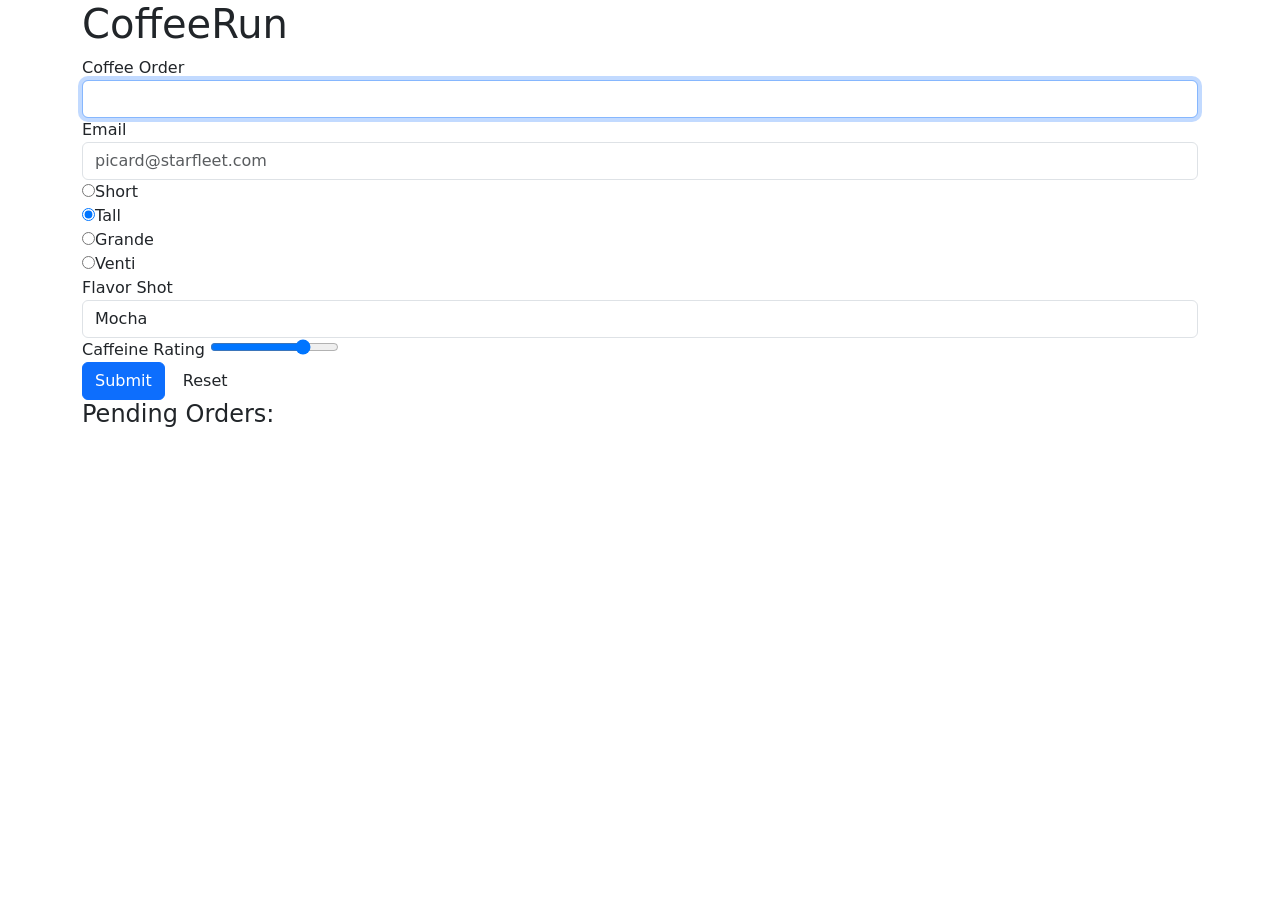
==== index.html @ ce96dcae "index file upload" ====
<!DOCTYPE html>
<html lang="en">
<head>
    <meta charset="UTF-8">
    <meta http-equiv="X-UA-Compatible" content="IE=edge">
    <meta name="viewport" content="width=device-width, initial-scale=1.0">
    <title>coffeerun</title>
    <link href="https://cdn.jsdelivr.net/npm/bootstrap@5.1.1/dist/css/bootstrap.min.css" rel="stylesheet">
</head>
<body class="container">
    <header><h1>CoffeeRun</h1></header>

    <section>
        <div class="panel panel-default">
            <div class="panel-body">
                <form data-coffee-order="form">
                    <!--  -->
                    <div class="form-group">
                        <label for="coffeeOrder">Coffee Order</label>
                        <input class="form-control" name="coffee" id="coffeeOrder" autofocus required pattern="[a-zA-Z\s]+">
                    </div>

                    <div class="form-group">
                        <label for="emailInput">Email</label>
                        <input class="form-control" type="email" name="emailAddress" id="emailInput" value=""
                               placeholder="picard@starfleet.com" required>
                    </div>
                    <div class="radio"><label><input type="radio" name="size" value="short">Short</label></div>
                    <div class="radio"><label><input type="radio" name="size" value="tall" checked>Tall</label></div>
                    <div class="radio"><label><input type="radio" name="size" value="grande">Grande</label></div>
                    <div class="radio"><label><input type="radio" name="size" value="venti">Venti</label></div>

                    <div class="form-group">
                        <label for="flavorShot">Flavor Shot</label>
                        <select id="flavorShot" class="form-control" name="flavor">
                          <option value="">None</option>
                          <option value="caramel">Caramel</option>
                          <option value="almond">Almond</option>
                          <option value="mocha" selected>Mocha</option>
                          <option value="pumpkin">Pumpkin</option>
                        </select>
                      </div>

                      <div class="form-group">
                        <label for="strengthLevel">Caffeine Rating</label>
                        <input name="strength" id="strengthLevel" type="range" value="75">
                      </div>

                      <button type="submit" class="btn btn-primary">Submit</button>
                      <button type="reset" class="btn btn-primary-default">Reset</button>
                </form>
            </div>
        </div>


        <div class="panel panel-default">
            <div class="panel-body">
              <h4>Pending Orders:</h4>
              <div data-coffee-order="checklist">
              </div>
            </div>
          </div>

    </section>

    <script
    src="https://code.jquery.com/jquery-3.6.0.min.js"
    integrity="sha256-/xUj+3OJU5yExlq6GSYGSHk7tPXikynS7ogEvDej/m4="
    crossorigin="anonymous"></script>

    <script src="scripts/checklist.js" charset="utf-8"></script>
    <script src="scripts/formhandler.js" charset="utf-8"></script>
    <script src="scripts/datastore.js" charset="utf-8"></script>
    <script src="scripts/truck.js" charset="utf-8"></script>
    <script src="scripts/main.js" charset="utf-8"></script>
</body>
</html>
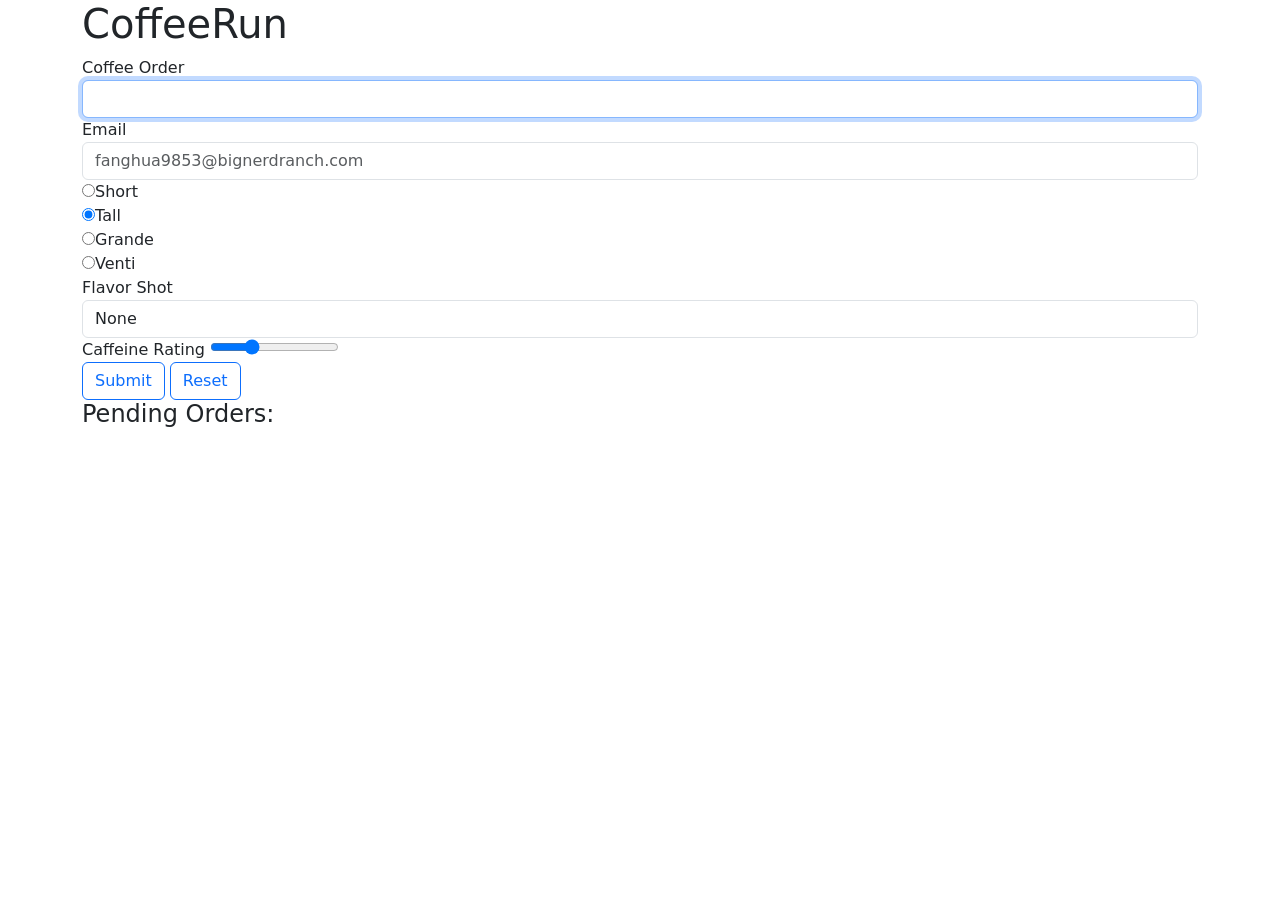
==== commit 890906ab: "file uploaded" ====
--- a/index.html
+++ b/index.html
@@ -1,77 +1,81 @@
 <!DOCTYPE html>
 <html lang="en">
+
 <head>
     <meta charset="UTF-8">
     <meta http-equiv="X-UA-Compatible" content="IE=edge">
     <meta name="viewport" content="width=device-width, initial-scale=1.0">
     <title>coffeerun</title>
-    <link href="https://cdn.jsdelivr.net/npm/bootstrap@5.1.1/dist/css/bootstrap.min.css" rel="stylesheet">
+    <link rel="stylesheet" href="https://cdn.jsdelivr.net/npm/bootstrap@5.1.1/dist/css/bootstrap.min.css">
+    
 </head>
+
 <body class="container">
-    <header><h1>CoffeeRun</h1></header>
-
+    <header>
+        <h1>CoffeeRun</h1>
+    </header>
     <section>
-        <div class="panel panel-default">
-            <div class="panel-body">
+        <div class="panel panel-primary">
+            <div class="panel body">
                 <form data-coffee-order="form">
-                    <!--  -->
                     <div class="form-group">
                         <label for="coffeeOrder">Coffee Order</label>
-                        <input class="form-control" name="coffee" id="coffeeOrder" autofocus required pattern="[a-zA-Z\s]+">
-                    </div>
-
+                        <input class="form-control" name="coffee" id="coffeeOrder" autofocus required
+                            pattern="[a-zA-Z\s]+">
+                    </div> <!-- form-group -->
                     <div class="form-group">
                         <label for="emailInput">Email</label>
-                        <input class="form-control" type="email" name="emailAddress" id="emailInput" value=""
-                               placeholder="picard@starfleet.com" required>
-                    </div>
+                        <input class="form-control" type="email" name="emailAddress" id="emailInput" required
+                            placeholder="fanghua9853@bignerdranch.com" value="">
+                    </div> <!-- form group -->
+
                     <div class="radio"><label><input type="radio" name="size" value="short">Short</label></div>
                     <div class="radio"><label><input type="radio" name="size" value="tall" checked>Tall</label></div>
                     <div class="radio"><label><input type="radio" name="size" value="grande">Grande</label></div>
-                    <div class="radio"><label><input type="radio" name="size" value="venti">Venti</label></div>
+                    <div class="radio"><label><input type="radio" name="size" value="venti">Venti</label>
+                    </div>
 
                     <div class="form-group">
                         <label for="flavorShot">Flavor Shot</label>
                         <select id="flavorShot" class="form-control" name="flavor">
-                          <option value="">None</option>
-                          <option value="caramel">Caramel</option>
-                          <option value="almond">Almond</option>
-                          <option value="mocha" selected>Mocha</option>
-                          <option value="pumpkin">Pumpkin</option>
+                            <option value="">None</option>
+                            <option value="caramel">Caramel</option>
+                            <option value="almond">Almond</option>
+                            <option value="mocha">Mocha</option>
+                            <option value="pumpkin">Pumpkin</option>
                         </select>
-                      </div>
+                    </div> <!-- form group -->
 
-                      <div class="form-group">
+                    <div class="form-group">
                         <label for="strengthLevel">Caffeine Rating</label>
-                        <input name="strength" id="strengthLevel" type="range" value="75">
-                      </div>
+                        <input name="strength" id="strengthLevel" type="range" value="30">
+                    </div> <!-- form group -->
 
-                      <button type="submit" class="btn btn-primary">Submit</button>
-                      <button type="reset" class="btn btn-primary-default">Reset</button>
+                    <button type="submit" class="btn btn-outline-primary">Submit</button>
+                    <button type="reset" class="btn btn-outline-primary">Reset</button>
+
                 </form>
+            </div> <!-- panel body -->
+        </div> <!-- panel panel-primaryt -->
+
+        <div class="panel panel-primary">
+            <div class="panel-body">
+                <h4>Pending Orders:</h4>
+                <div data-coffee-order="checklist"></div>
             </div>
         </div>
-
-
-        <div class="panel panel-default">
-            <div class="panel-body">
-              <h4>Pending Orders:</h4>
-              <div data-coffee-order="checklist">
-              </div>
-            </div>
-          </div>
-
     </section>
 
-    <script
-    src="https://code.jquery.com/jquery-3.6.0.min.js"
-    integrity="sha256-/xUj+3OJU5yExlq6GSYGSHk7tPXikynS7ogEvDej/m4="
-    crossorigin="anonymous"></script>
-
+    <script src="https://code.jquery.com/jquery-3.6.0.min.js"
+        integrity="sha256-/xUj+3OJU5yExlq6GSYGSHk7tPXikynS7ogEvDej/m4=" crossorigin="anonymous"></script>
+    
+    <script src="scripts/validation.js" charset="utf-8"></script>    
+    <script src="scripts/showName.js" charset="utf-8"></script>
     <script src="scripts/checklist.js" charset="utf-8"></script>
     <script src="scripts/formhandler.js" charset="utf-8"></script>
     <script src="scripts/datastore.js" charset="utf-8"></script>
     <script src="scripts/truck.js" charset="utf-8"></script>
     <script src="scripts/main.js" charset="utf-8"></script>
 </body>
+
 </html>
